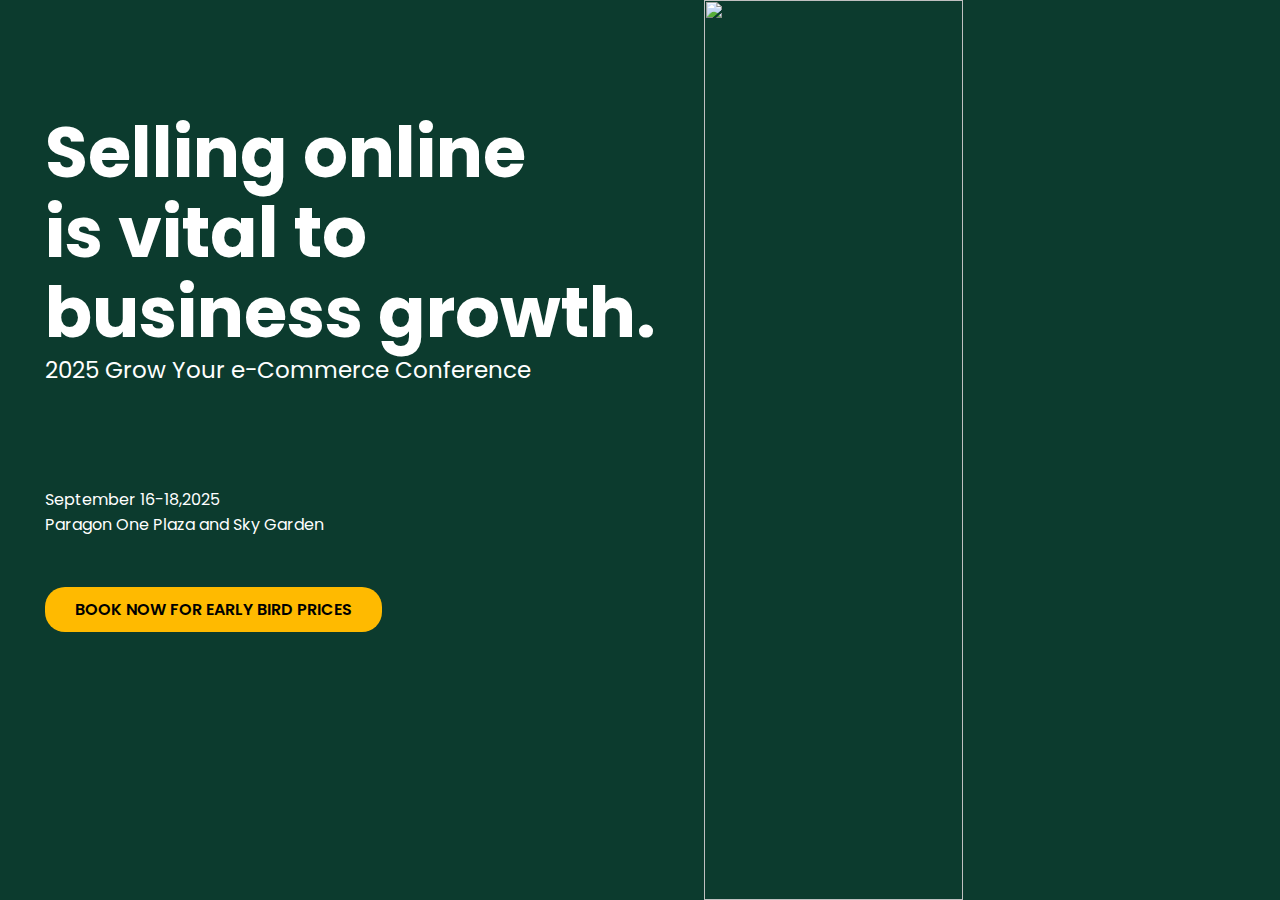
==== Week 5 Assignment/index1.html @ 8fc873d5 "Added Week 5 assignment" ====
<!DOCTYPE html>
<html lang="en">
  <head>
    <meta charset="UTF-8" />
    <meta http-equiv="X-UA-Compatible" content="IE=edge" />
    <meta name="viewport" content="width=device-width, initial-scale=1.0" />
    <link
      href="https://fonts.googleapis.com/css2?family=Poppins:wght@300;400;500&display=swap"
      rel="stylesheet"
    />
    <link rel="stylesheet" href="style1.css" />
    <title>Index 1</title>
  </head>
  <body>
    <div class="main">
      <div class="contain">
        <h1>
          Selling online
          <br />
          is vital to
          <br />
          business growth.
        </h1>
        <p>2025 Grow Your e-Commerce Conference</p>
        <p style="font-size: 16px; margin-top: 100px">
          September 16-18,2025 <br />
          Paragon One Plaza and Sky Garden
        </p>
        <button>BOOK NOW FOR EARLY BIRD PRICES</button>
      </div>
      <img
        src="https://ambiz.co.id/img/programs/Retail_Entrepreneur/picture1.png "
      />
    </div>
  </body>
</html>
---- Week 5 Assignment/style1.css ----
*{
    margin: 0px;
    padding: 0px;
    font-family: 'Poppins', sans-serif;
}
.main{
    width: 100%;
    height: 100vh;
    background-color:#0c3b2e;
    display: flex;
    flex-direction: row;
}
.contain{
    width: 48%;
    height: 75%;
    margin: auto auto;
}
.contain h1{
    color: white;
    font-size: 70px;
    line-height: 80px;
}
.contain p {
    color: white;
    font-size: 23px;
    margin-bottom: 50px;
}
.contain button{
    background-color: #ffba00;
    border: 0px;
    border-radius: 20px;
    padding: 10px 30px;
    font-size: 16px;
    font-weight: 600;
    cursor: pointer;
}
img{
    width: 45%;
    height: 100%;
    object-fit: cover;
}
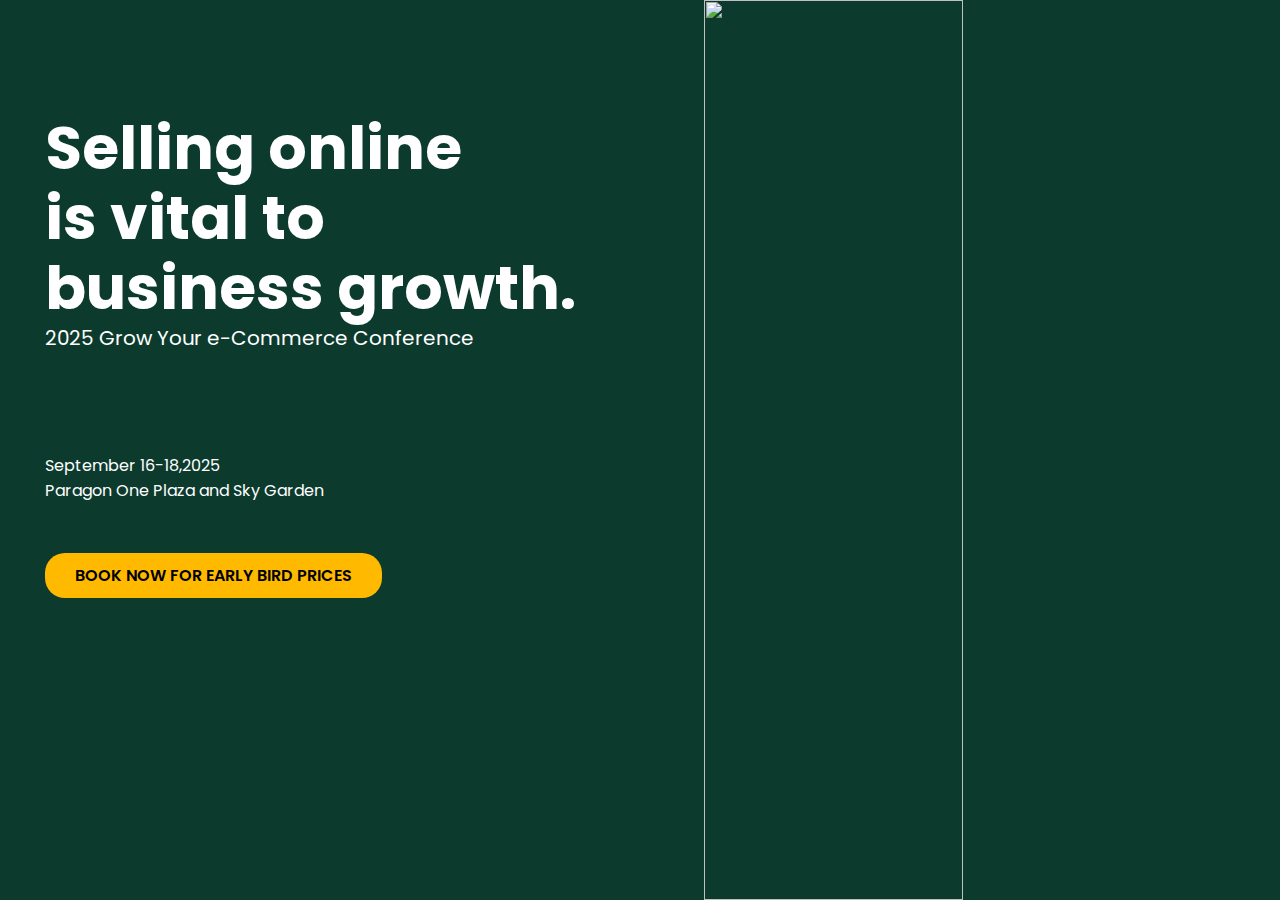
==== commit 4adc8a71: "Responsive added on Week 5" ====
--- a/Week 5 Assignment/index1.html
+++ b/Week 5 Assignment/index1.html
@@ -22,7 +22,7 @@
           business growth.
         </h1>
         <p>2025 Grow Your e-Commerce Conference</p>
-        <p style="font-size: 16px; margin-top: 100px">
+        <p class="text">
           September 16-18,2025 <br />
           Paragon One Plaza and Sky Garden
         </p>
--- a/Week 5 Assignment/style1.css
+++ b/Week 5 Assignment/style1.css
@@ -25,6 +25,7 @@
     font-size: 23px;
     margin-bottom: 50px;
 }
+
 .contain button{
     background-color: #ffba00;
     border: 0px;
@@ -38,4 +39,41 @@
     width: 45%;
     height: 100%;
     object-fit: cover;
+}
+.contain .text{
+    font-size: 16px; 
+    margin-top: 100px;
+    color: white;
+}
+
+@media screen  and (max-width:1300px){
+    .contain h1{
+        font-size: 60px;
+        line-height: 70px;
+    }
+    .contain p {
+        font-size: 20px;
+        margin-bottom: 50px;
+    }
+    
+}
+@media screen  and (max-width:1000px){
+    .contain h1{
+        font-size: 50px;
+        line-height: 60px;
+    }
+    .contain p {
+        font-size: 18px;
+        margin-bottom: 50px;
+    }
+    
+}
+@media screen  and (max-width:800px){
+    .main img{
+        display: none;
+    }
+    .contain{
+        width: 90%;
+    }
+    
 }